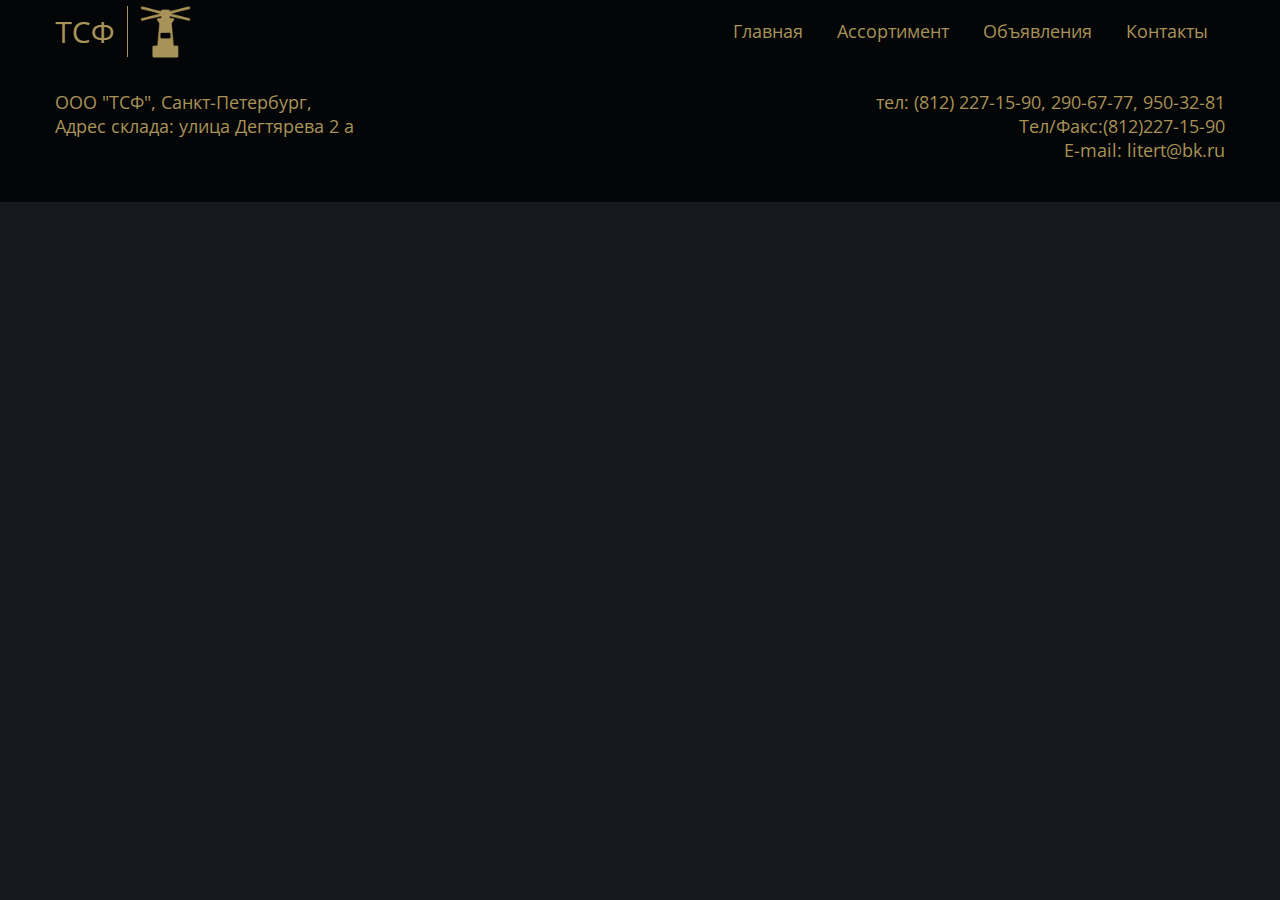
==== contacts.html @ aa2908b6 "Добавляет страницу "Контакты"" ====
<!DOCTYPE html>
<html>
<head>
	<meta charset="utf-8">
	<title>ТСФ- Главная</title>
	<link rel="stylesheet" type="text/css" href="css/main_style.css">
</head>
<body>
	<div id="wrapper">
		<div id="header">
			<div id="head">
				<div id="logo">
					<a href="#"><img src="res/logo.png" alt="Логотип"></a>
				</div>
				<div id="menu">
					<ul>
						<li><a href="#">Главная</a></li>
						<li><a href="#">Ассортимент</a></li>
						<li><a href="#">Объявления</a></li>
						<li><a href="#">Контакты</a></li>
					</ul>
				</div>
			</div>	
		</div>
		
		<div id="main-footer">
			<div id="footer">
				<p id="footer-left">ООО "ТСФ", Санкт-Петербург,<br> Адрес склада: улица Дегтярева 2 а </p>
				<p id="footer-right">тел: (812) 227-15-90, 290-67-77, 950-32-81 <br> Тел/Факс:(812)227-15-90<br>E-mail: litert@bk.ru</p>
			</div>
		</div>
	</div>
</body>
</html>
---- css/main_style.css ----
@import url(reset.css);
@import url('https://fonts.googleapis.com/css?family=Open+Sans');

.clear {
	clear: both;
}

body {
	background: #15191D;
	font: 18px 'Open Sans', sans-serif;
}

a {
	text-decoration: none;
}

#wrapper {
	margin: 0 auto;
}

#header {
	background: #040506;
	width: 100%;
	height: 64px;
}

#head {
	margin: 0 auto;
	background: #040506;
	width: 1200px;
	height: 64px;
}

#logo {
	margin: 5.5px 0 6px 15px;
	width: 136px;
	height: 51.5px;
	float: left;
}

#menu {
	margin: 0 15px 0 0;
	float: right;
}

#menu ul li {
	float: left;
	text-align: center;
}

#menu a {
	line-height: 3.5;
	padding: 15px 17px;
	color: #A79258;
}

#menu ul li:hover {
	background: #212122;
}

#header-image {
	height: 527px;
	min-width: 960px;
	max-width: 1920px;
	margin: 0 auto;
	position: relative;
}

#main-title {
	margin: 0 auto;
	position: absolute;
	width: 100%;
	height: 186px;
	text-align: center;
	font: 45px 'Palatino Linotype', sans-serif;
	color: #DCC585;
	top: 78px;
	bottom: 263px;
}

#arrow-down {
	text-align: center;
	margin: 0 auto;
	position: absolute;
	width: 100%;
	height: 31px;
	top: 477px;
	bottom: 19px;
}

#slide-buttoms {
	margin: 0 auto;
	position: absolute;
	right: 31px;
	bottom: 25px;
	top: 477px;
	float: right;
}
#slide-buttoms ul li {
	float: left;
	margin-left: 10px;
}

#content-box {
	min-height: calc(100vh - 138px);
	position: relative;
	margin: 0 auto;
	width: 1200px;
	background: #15191D;
	margin: 0 auto;
	height: 883px;
}

#offer-title {
	padding-top: 10px;
	line-height: 1.4;
	text-align: center;
	font: 38px 'Open Sans', sans-serif;
	color:#A79258;
}

.card {
	margin-top: 12.5px;
	margin-bottom: 29px;
	position: relative;
/*	background: url(../res/offer-1.png) 100% no-repeat;*/
	text-align: center;
	height:375px;
	width:550.5px;
	border:  2px solid #A79258;
	background-clip: border-box;
	display: block;
}

.mirror {
	width:550.5px;
	top: 285px;
	position: absolute;
}

.offer-text {
	font: 18px 'Open Sans', sans-serif;
	color: #FFFBFC;
	position: absolute;
	bottom: 16.5px;
	text-align: center;
	margin: 0 auto;
	left: 3.6px;
	right: 3.7px;
}

#content-box-1 {
	left: 15px;
	position: absolute;
	float: left;
}

#content-box-2 {
	right: 15px;
	position: absolute;
	float: right;
}

#main-footer {
	background: #040506;
	width: 100%;
	height: 138px;
}

#footer {
	position: relative;
	color: #A79258;
	font: 18px 'Open Sans', sans-serif;
	margin: 0 auto;
	width: 1200px;
	height: 138px;
	background: #040506;
}

#footer-left {
	top: 26px;
	left: 15px;
	position: absolute;
	float: left;
	text-align: left;

}

#footer-right {
	top: 26px;
	right: 15px;
	position: absolute;
	float: right;
	text-align: right;
}
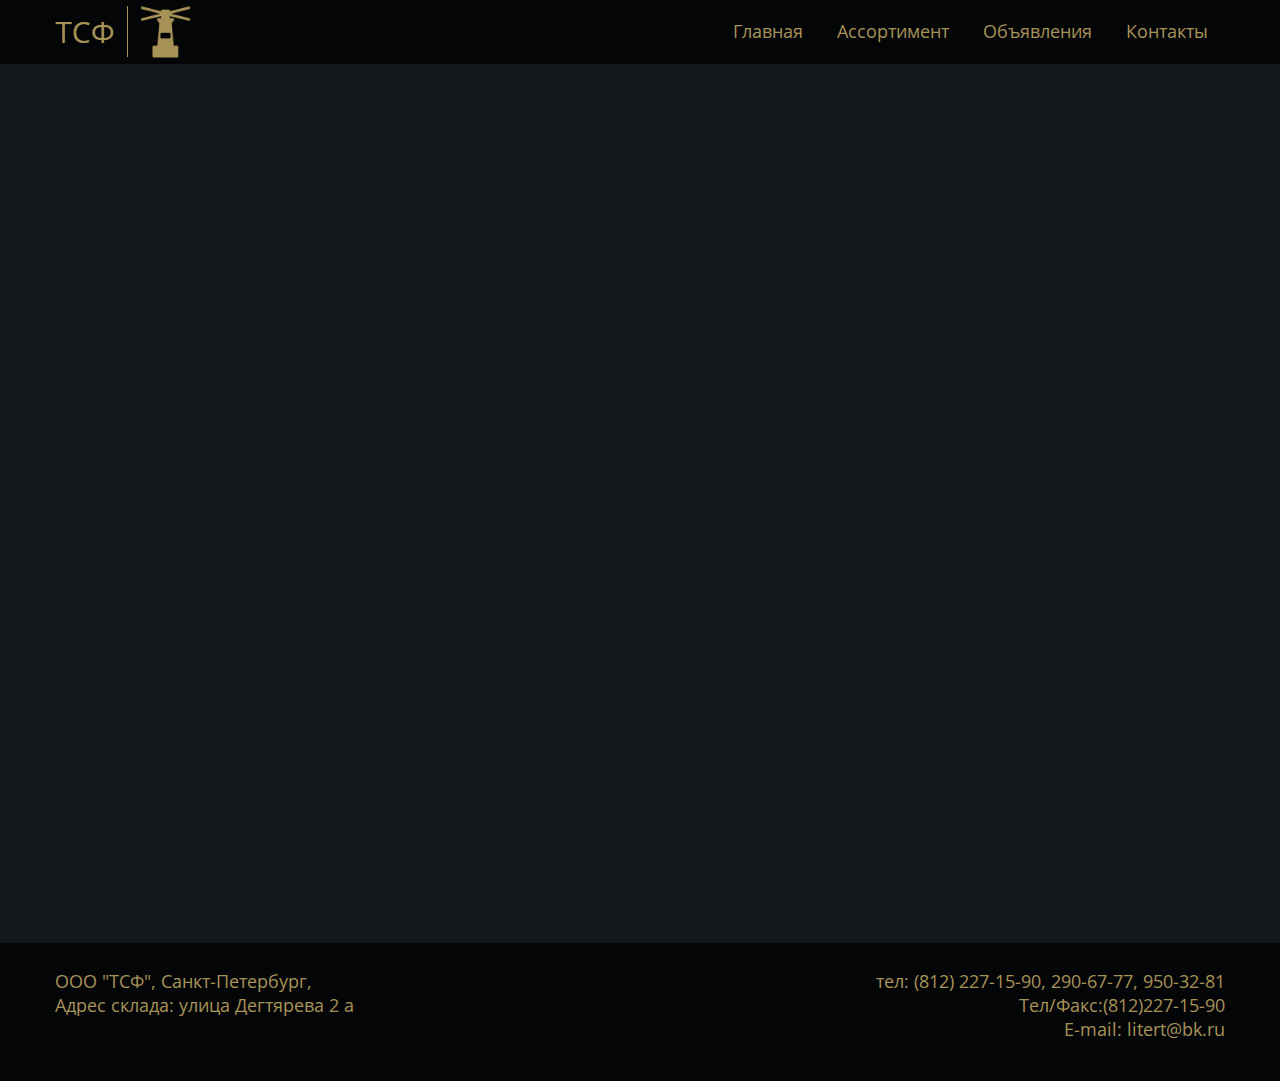
==== commit 5fdc2117: "Прибивает шапку контактам" ====
--- a/contacts.html
+++ b/contacts.html
@@ -22,7 +22,9 @@
 				</div>
 			</div>	
 		</div>
+		<div id="contact-box">
 		
+		</div>
 		<div id="main-footer">
 			<div id="footer">
 				<p id="footer-left">ООО "ТСФ", Санкт-Петербург,<br> Адрес склада: улица Дегтярева 2 а </p>
--- a/css/main_style.css
+++ b/css/main_style.css
@@ -109,6 +109,16 @@
 	background: #15191D;
 	margin: 0 auto;
 	height: 883px;
+}
+
+#contact-box {
+	min-height: calc(100vh - 138px);
+	position: relative;
+	margin: 0 auto;
+	width: 1200px;
+	background: #15191D;
+	margin: 0 auto;
+	height: 879px;
 }
 
 #offer-title {
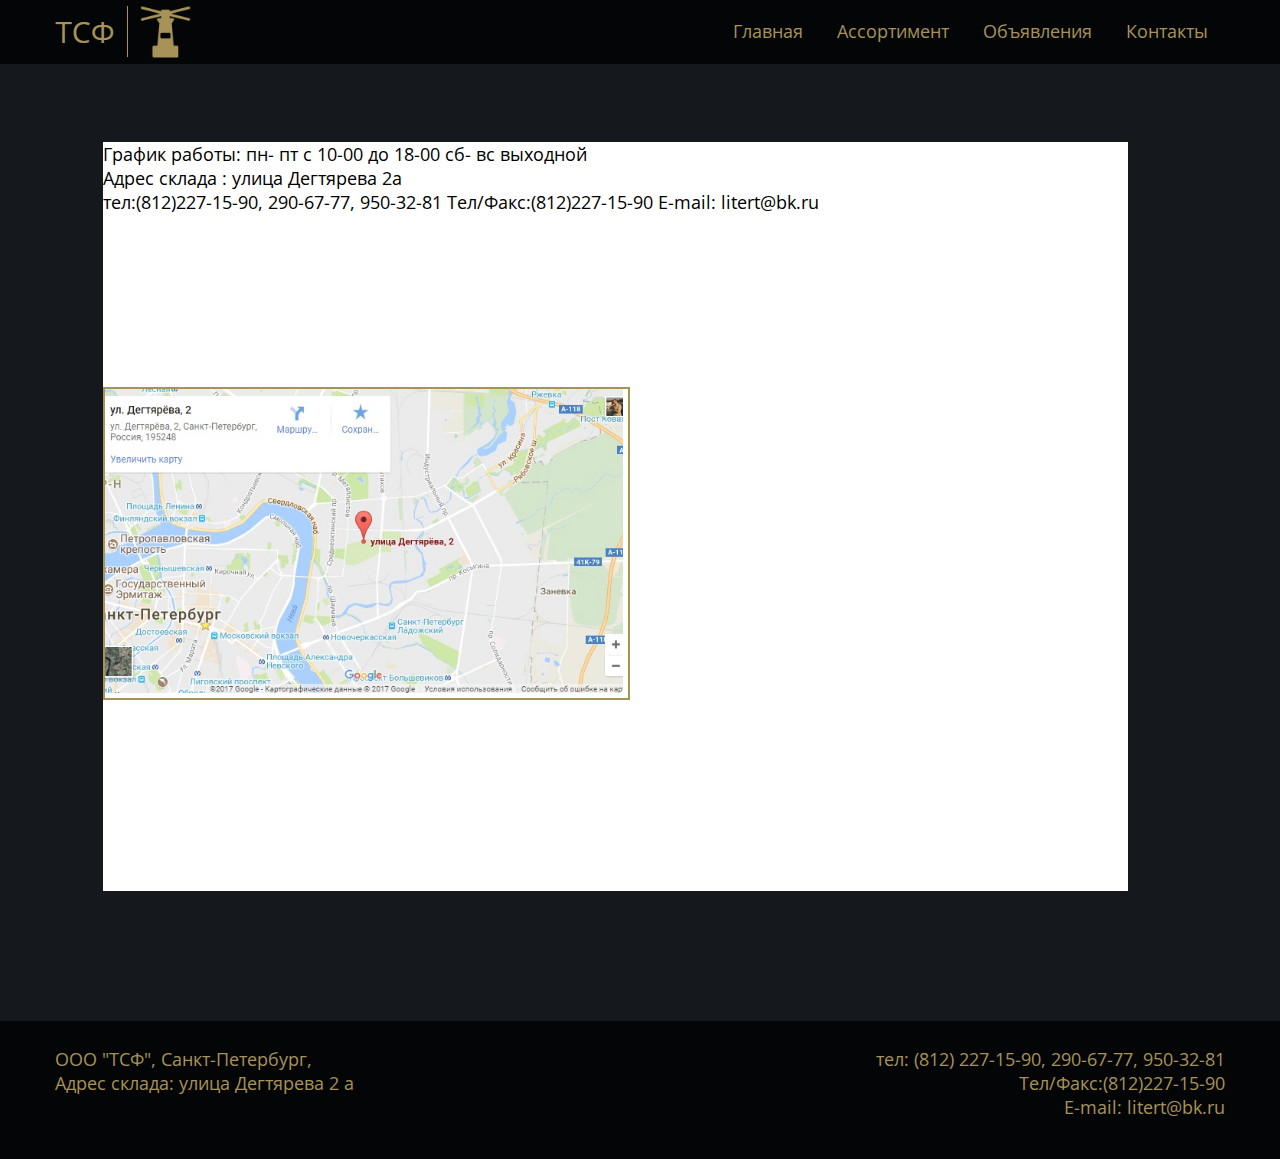
==== commit 0749cf27: "Добавляет страницу "Контакты"" ====
--- a/contacts.html
+++ b/contacts.html
@@ -14,16 +14,34 @@
 				</div>
 				<div id="menu">
 					<ul>
-						<li><a href="#">Главная</a></li>
+						<li><a href="main.html">Главная</a></li>
 						<li><a href="#">Ассортимент</a></li>
 						<li><a href="#">Объявления</a></li>
-						<li><a href="#">Контакты</a></li>
+						<li><a href="contacts.html">Контакты</a></li>
 					</ul>
 				</div>
 			</div>	
 		</div>
 		<div id="contact-box">
-		
+			<div id="info">
+			<div id="where-map"></div>
+			<div class="clear"></div>
+			<!-- <div id="central-line"></div> -->
+			<div id="contacts-text">
+				<p id="adrs1">График работы:
+					пн- пт 
+					с 10-00 до 18-00
+					сб- вс
+					выходной
+				</p>
+				<p id="adrs2">Адрес склада : улица Дегтярева 2а
+				</p>
+				<p id="adrs3">тел:(812)227-15-90, 290-67-77, 950-32-81
+					Тел/Факс:(812)227-15-90
+					E-mail: litert@bk.ru
+				</p>
+			</div>
+			</div>
 		</div>
 		<div id="main-footer">
 			<div id="footer">
--- a/css/main_style.css
+++ b/css/main_style.css
@@ -119,6 +119,37 @@
 	background: #15191D;
 	margin: 0 auto;
 	height: 879px;
+}
+
+#info {
+	position: relative;
+	margin: 0 auto;
+	width: 1025px;
+	height: 749px;
+	background: white;
+	margin: 77.5px 112px 52.5px 63px;
+}
+
+#where-map {
+	float: left;
+	position: absolute;
+	height: 309px;
+	width: 523px;
+	background: url(../res/map.png) no-repeat;
+	border:  2px solid #A79258;
+	margin: 245.5px 4.5px 194.5px 0;
+}
+
+#central-line {
+	float: right;
+	width: 20px;
+	height: 749px;
+	position: absolute;
+	background: #A79258;
+}
+
+#contacts-text {
+	
 }
 
 #offer-title {
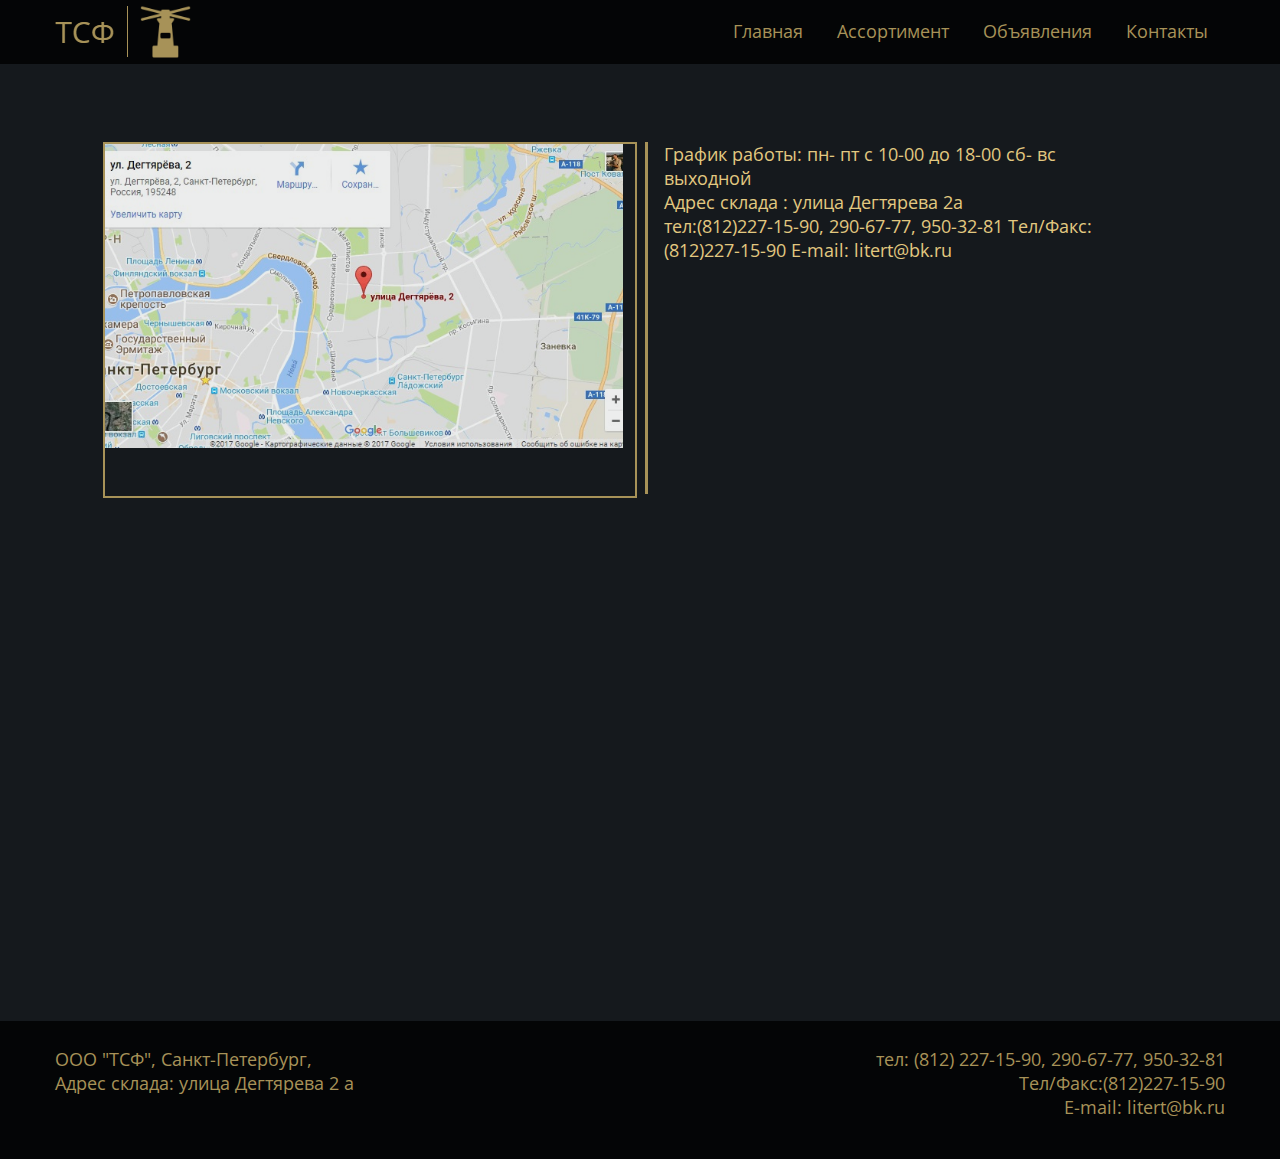
==== commit 6e9e8e4e: "Начал верстать контакты" ====
--- a/contacts.html
+++ b/contacts.html
@@ -25,8 +25,6 @@
 		<div id="contact-box">
 			<div id="info">
 			<div id="where-map"></div>
-			<div class="clear"></div>
-			<!-- <div id="central-line"></div> -->
 			<div id="contacts-text">
 				<p id="adrs1">График работы:
 					пн- пт 
--- a/css/main_style.css
+++ b/css/main_style.css
@@ -124,20 +124,19 @@
 #info {
 	position: relative;
 	margin: 0 auto;
-	width: 1025px;
-	height: 749px;
-	background: white;
+	width: 1032.7px;
+	height: 354px;
+
 	margin: 77.5px 112px 52.5px 63px;
 }
 
 #where-map {
-	float: left;
-	position: absolute;
-	height: 309px;
-	width: 523px;
+	position: absolute;
+	height: 352px;
+	width: 529.7px;
 	background: url(../res/map.png) no-repeat;
 	border:  2px solid #A79258;
-	margin: 245.5px 4.5px 194.5px 0;
+	top: ;
 }
 
 #central-line {
@@ -149,7 +148,14 @@
 }
 
 #contacts-text {
-	
+	color: #E2C880;
+	font: 18px 'Open Sans', sans-serif;
+	position: absolute;
+	right: 0;
+	width: 472px;
+	height: 352px;
+	border-left: 3px solid #A79258;
+	padding-left: 15.5px;
 }
 
 #offer-title {
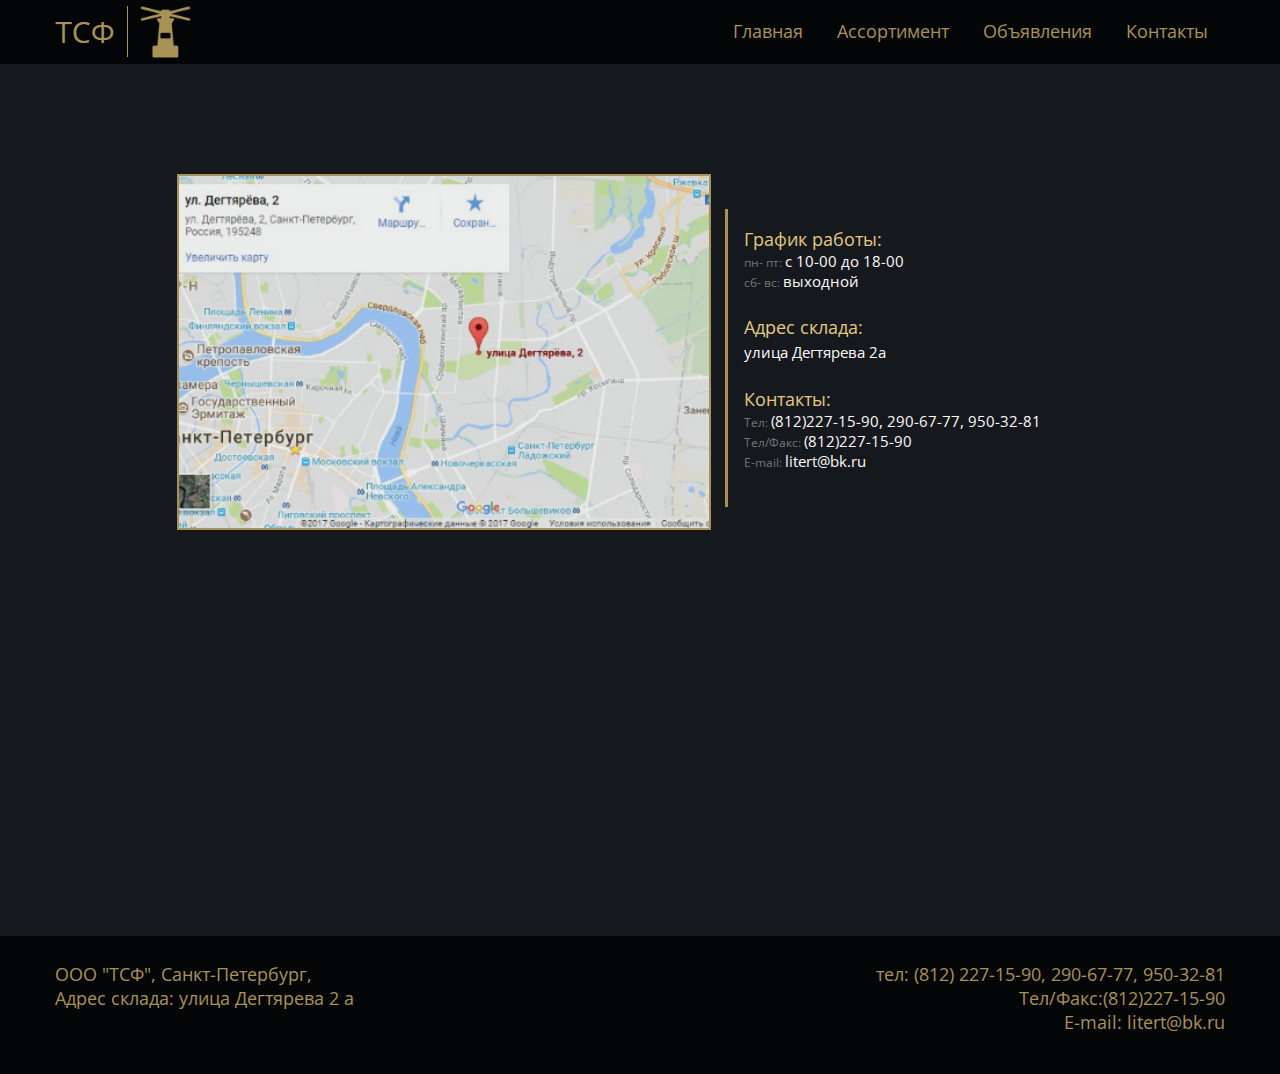
==== commit 6b717fae: "Отверстал контакты" ====
--- a/contacts.html
+++ b/contacts.html
@@ -26,18 +26,17 @@
 			<div id="info">
 			<div id="where-map"></div>
 			<div id="contacts-text">
-				<p id="adrs1">График работы:
-					пн- пт 
-					с 10-00 до 18-00
-					сб- вс
-					выходной
-				</p>
-				<p id="adrs2">Адрес склада : улица Дегтярева 2а
-				</p>
-				<p id="adrs3">тел:(812)227-15-90, 290-67-77, 950-32-81
-					Тел/Факс:(812)227-15-90
-					E-mail: litert@bk.ru
-				</p>
+				<p class="main-p">График работы:</p>
+					<p class="settings">пн- пт: <em> с 10-00 до 18-00 </em></p>
+					<p class="settings">сб- вс: <em>выходной</em></p><br>
+				
+				<p class="main-p">Адрес склада: <br><em>улица Дегтярева 2а</em></p><br>
+					
+				<p class="main-p">Контакты:</p>
+				<p class="settings">Тел: <em>(812)227-15-90, 290-67-77, 950-32-81</em></p>
+					<p class="settings">Тел/Факс: <em>(812)227-15-90</em></p>
+					<p class="settings">E-mail: <em>litert@bk.ru</em></p>
+				
 			</div>
 			</div>
 		</div>
--- a/css/main_style.css
+++ b/css/main_style.css
@@ -118,25 +118,26 @@
 	width: 1200px;
 	background: #15191D;
 	margin: 0 auto;
-	height: 879px;
+	height: 100%;
 }
 
 #info {
+	display: block;
 	position: relative;
 	margin: 0 auto;
 	width: 1032.7px;
 	height: 354px;
-
-	margin: 77.5px 112px 52.5px 63px;
+	margin: 110px 112px 52.5px 137px;
 }
 
 #where-map {
+	display: block;
 	position: absolute;
 	height: 352px;
 	width: 529.7px;
 	background: url(../res/map.png) no-repeat;
 	border:  2px solid #A79258;
-	top: ;
+	background-size: cover;
 }
 
 #central-line {
@@ -147,15 +148,27 @@
 	background: #A79258;
 }
 
-#contacts-text {
+#contacts-text{
+	top: 35px;
 	color: #E2C880;
 	font: 18px 'Open Sans', sans-serif;
 	position: absolute;
-	right: 0;
-	width: 472px;
-	height: 352px;
+	right: 100px;
+	width: 366px;
+	height: 280px;
 	border-left: 3px solid #A79258;
 	padding-left: 15.5px;
+	padding-top: 18px;
+}
+
+.settings {
+	color: #757575;
+	font: 12px 'Open Sans', sans-serif;
+}
+
+em {
+	color: #FFFBFC;
+	font: 15px 'Open Sans', sans-serif;
 }
 
 #offer-title {
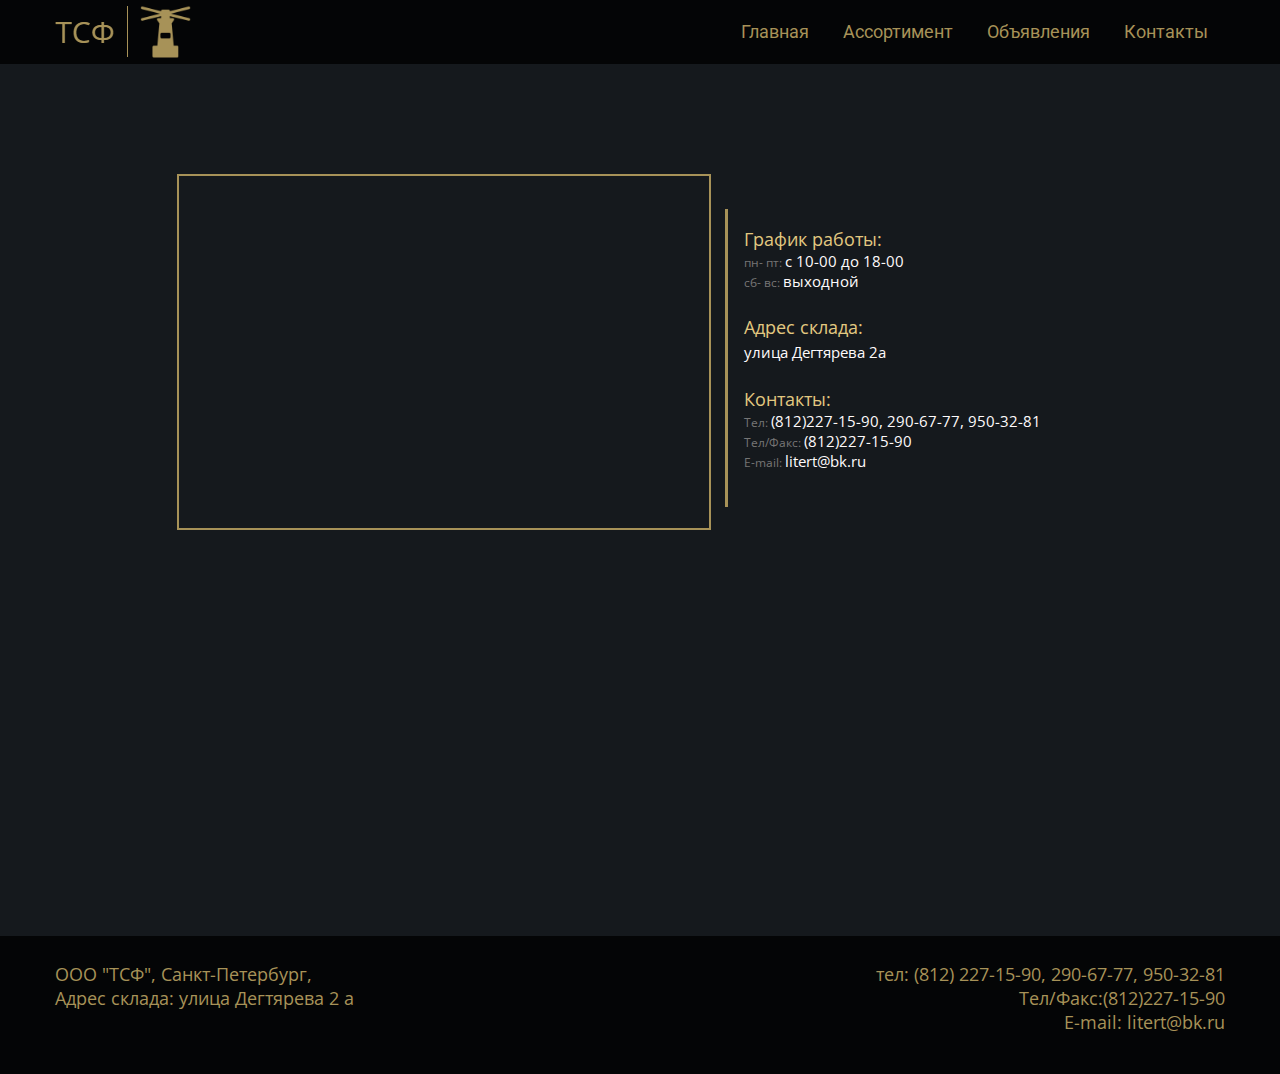
==== commit ee160924: "Карта яндекса и попап объявления" ====
--- a/contacts.html
+++ b/contacts.html
@@ -1,6 +1,24 @@
 <!DOCTYPE html>
 <html>
 <head>
+	<script
+  src="https://code.jquery.com/jquery-3.2.1.js"
+  integrity="sha256-DZAnKJ/6XZ9si04Hgrsxu/8s717jcIzLy3oi35EouyE="
+  crossorigin="anonymous"></script>
+
+	<script src="https://api-maps.yandex.ru/1.1/index.xml" type="text/javascript"></script>
+
+	<script type="text/javascript">
+    // Создает обработчик события window.onLoad
+    YMaps.jQuery(function () {
+        // Создает экземпляр карты и привязывает его к созданному контейнеру
+        var map = new YMaps.Map(YMaps.jQuery(".YMapsID")[0]);
+            
+        // Устанавливает начальные параметры отображения карты: центр карты и коэффициент масштабирования
+        map.setCenter(new YMaps.GeoPoint(30.42558089, 59.95056414), 16);
+    })
+</script>
+
 	<meta charset="utf-8">
 	<title>ТСФ- Главная</title>
 	<link rel="stylesheet" type="text/css" href="css/main_style.css">
@@ -16,7 +34,7 @@
 					<ul>
 						<li><a href="main.html">Главная</a></li>
 						<li><a href="#">Ассортимент</a></li>
-						<li><a href="#">Объявления</a></li>
+						<li><a href="ads.html">Объявления</a></li>
 						<li><a href="contacts.html">Контакты</a></li>
 					</ul>
 				</div>
@@ -24,7 +42,7 @@
 		</div>
 		<div id="contact-box">
 			<div id="info">
-			<div id="where-map"></div>
+			<div class="YMapsID" id="where-map"></div>
 			<div id="contacts-text">
 				<p class="main-p">График работы:</p>
 					<p class="settings">пн- пт: <em> с 10-00 до 18-00 </em></p>
--- a/css/main_style.css
+++ b/css/main_style.css
@@ -1,6 +1,6 @@
 @import url(reset.css);
 @import url('https://fonts.googleapis.com/css?family=Open+Sans');
-
+@import url('https://fonts.googleapis.com/css?family=Roboto');
 .clear {
 	clear: both;
 }
@@ -8,6 +8,12 @@
 body {
 	background: #15191D;
 	font: 18px 'Open Sans', sans-serif;
+}
+
+.ads-body {
+	background: url(../res/Background-ads.png) no-repeat;
+	background-size: cover;
+	height: 100%;
 }
 
 a {
@@ -121,6 +127,292 @@
 	height: 100%;
 }
 
+#ads-box, #ads-opacy {
+	min-height: calc(100vh - 138px);
+	position: relative;
+	height: 100%;
+	margin: 0 auto;
+	width: 1200px;
+}
+
+#ads-opacy {
+	background: rgba(119, 119, 119, 0.52);;
+	width: 100%;
+	height: 100%;
+
+}
+
+#ads-block {
+	position: relative;
+	padding: 60.9px 15px 43.5px 16px;
+	width: 1169.05px;
+	height: 170px;
+}
+
+#ads-block-add {
+	position: relative;
+	padding: 60.9px 15px 0 16px;
+	width: 1169.05px;
+	height: 70px;
+}
+
+
+
+#ads-title {
+	font: 45px 'Open Sans', sans-serif;
+	color: #FFFBFC;
+	display: block;
+	text-align: center;
+}
+
+#buttons {
+	position: relative;
+	color: #FFFBFC;
+	margin-top: 45.5px;
+}
+
+#buttons a{
+	font: 20px 'Open Sans', sans-serif;
+  	text-align: center;
+  	line-height: 2.6;
+  	color: #FFFBFC;
+}
+
+#button-add:hover, #button-show:hover {
+	background: #606278 ;
+}
+
+#button-add, #button-show {
+	position: absolute;
+	background: #51536B;
+	border: 1px solid #DDDCDC;
+	height: 59px;
+	width: 329.82px;
+	line-height: 2.9;
+
+}
+
+#button-add {
+	left: 420px;
+}
+
+#button-show {
+	left: 595.1px;
+}
+
+#ads-block-middle {
+	margin: 0 auto;
+	height: 601px;
+	width: 1169.05px;
+	position: relative;
+	padding-bottom: 93px;
+}
+
+#left-side-ad, #right-side-ad {
+	position: absolute;
+	height: 620px;
+	width: 548.5px;
+
+
+}
+
+#left-side-ad {
+	left: 0;
+}
+
+#right-side-ad {
+	right: 0;
+
+}
+
+.ad-card{
+	position: relative;
+	width: 548.14px;
+	height: 186.4px;
+	margin-bottom: 23px;
+}
+
+.ad-card-photo {
+	position: absolute;
+	left: 0;
+	width: 184.66px;
+	height: 186.4px;
+}
+
+.ad-card-title {
+	position: absolute;
+	right: 0;
+	width: 364.36px;
+	height: 33px;
+	background: #464143;
+}
+
+.ad-type {
+	font: 20px 'Open Sans', sans-serif;
+	color: #FFFBFC;
+	position: absolute;
+	left: 22.7px;
+	top: 1px;
+}
+
+.ad-date {
+	font: 10px 'Open Sans', sans-serif;
+	color: #CCCBCB;
+	position: absolute;
+	right: 49.7px;
+	top: 10px;
+}
+
+.ad-content {
+	background: #EEEDED;
+	position: absolute;
+	top: 33px;
+	right: 0;
+	width: 364.36px;
+	height: 154px;
+}
+
+.ad-name {
+	font: 12px 'Open Sans', sans-serif;
+	color: #37444D;
+	position: absolute;;
+	top: 10px;
+	left: 27px;
+	width: 324.34px;
+}
+
+.ad-content-text {
+	position: absolute;
+	color: #435E70;
+	font: 11px 'Open Sans', sans-serif;
+	line-height: 1.3;
+	width: 323.89px;
+	height: 83px;
+	left: 27px;
+	top: 34px;
+}
+
+.ad-price {
+	position: absolute;
+	color: #6E7A82;
+	font: 12px 'Open Sans', sans-serif;
+	left: 27px;
+	bottom: 8.5px;
+}
+
+.ad-info-button {
+	position: absolute;
+	color: #0083DB;
+	font: 12px 'Open Sans', sans-serif;
+	right: 17.4px;
+	bottom: 8.5px;
+	text-transform: uppercase;
+}
+
+.ad-info-button:hover {
+	text-decoration: underline;
+}
+
+#new-ad {
+	position: relative;
+	background: #EEEDED;
+	border: 1px solid #DDDCDC;
+	margin: 0 auto;
+	width: 722.22px;
+	height: 690.7px;
+	margin-bottom: 107.8px;
+	margin-top: 47.5px;
+}
+
+#data-place{
+	text-align: center;
+	margin: 0 auto;
+	width: 364px;
+	height: 400px;
+	margin: 44.5px 178.7px 246.2px 179.5px;
+}
+
+#data-place input {
+	margin: 0 auto;
+	width: 355px;
+	height: 35px;
+	margin-top: 3px;
+	margin-bottom: 10px;
+}
+
+#data-place label, #upload_photo label {
+	font: 20px 'Open Sans', sans-serif;	
+	line-height: 1.4;
+	color: #95989A;
+}
+
+#upload_photo label {
+	position: absolute;
+	left: 76px;
+}
+
+#upload_photo {
+	padding-top: 10px;
+	top: 454.5px;
+	left: 179.5px;
+	position: absolute;
+	width: 364px;
+	height: 113.5px;
+}
+
+#new-ad-photo {
+	position: absolute;
+	bottom: 0;
+	left: 50.5px;
+}
+
+#buttons-upload {
+	position: absolute;
+	right: 49px;
+	bottom: 3px;
+}
+
+#button-load, #button-delete {
+	width: 165px;
+	height: 29.52px;
+	background: #A79258;
+	font: 15px 'Open Sans', sans-serif;
+	color: #FFFFFF;
+	text-align: center;
+	border: 1px solid #DDDCDC;
+	line-height: 1.7;
+}
+
+#button-delete {
+	margin-top: 10px;
+}
+
+#button-load:hover, #button-delete:hover {
+	background: #af9b67;
+}
+
+#button-send {
+	font: 20px 'Open Sans', sans-serif;
+  	text-align: center;
+  	line-height: 2.9;
+  	color: #FFFBFC;
+  	position: absolute;
+	background: #51536B;
+	border: 1px solid #DDDCDC;
+	height: 59px;
+	width: 329.82px;
+	top: 610px;
+	left: 196.5px;
+}
+
+#button-send:hover {
+	background: #606278 ;
+}
+
+
+
+
+
 #info {
 	display: block;
 	position: relative;
@@ -135,9 +427,9 @@
 	position: absolute;
 	height: 352px;
 	width: 529.7px;
-	background: url(../res/map.png) no-repeat;
-	border:  2px solid #A79258;
-	background-size: cover;
+/*	background: url(../res/map.png) no-repeat;
+*/	border:  2px solid #A79258;
+/*	background-size: cover;*/
 }
 
 #central-line {
@@ -252,4 +544,143 @@
 	position: absolute;
 	float: right;
 	text-align: right;
+}
+
+#data-place input[type="text"] {
+	font: 18px 'Open Sans', sans-serif;
+}
+
+/*Тут у нас попап*/
+
+.b-popup{
+    width:100%;
+    min-height:100%;
+    background-color: rgba(0,0,0,0.5);
+    overflow:hidden;
+    position:fixed;
+    top:0px;
+}
+.b-popup .b-popup-content{
+    margin:40px auto 0px auto;
+    width:100px;
+    height: 40px;
+    padding:10px;
+    background-color: #c5c5c5;
+    border-radius:5px;
+    box-shadow: 0px 0px 10px #000;
+}
+
+/*Тут у нас попап*/
+
+.ad-full {
+	position: relative;
+	margin: 0 auto;
+	width: 871.39px;
+	height: 982.85px;
+	background: #FFFFFF;
+	left: 0;
+	top: 0;
+}
+
+.ad-full p, a {
+	font-family: 'Roboto', sans-serif;
+}
+
+.ad-full-header {
+	font-size: 32px;
+	width: 100%;
+	height: 181.7px;
+}
+
+.users-photo {
+	width: 101.32px;
+	height: 101.32px;
+	position: absolute;
+	left: 40.5px;
+	top: 39.9px;
+}
+
+.users-name {
+	position: absolute;
+	top: 42.4px;
+	left: 173.5px;
+}
+
+.users-action {
+	position: absolute;
+	top: 93.7px;
+	left: 173.5px;
+	color: #757575;
+}
+
+.close-popup {
+	width: 20px;
+	height: 20px;
+	position: absolute;
+	right: 29.1px;
+	top: 29.1px;
+	background: url(../res/Union.png) no-repeat;
+}
+
+.close-popup:hover {
+	width: 20px;
+	height: 20px;
+	position: absolute;
+	right: 30.1px;
+	top: 28.1px;
+	background: url(../res/Union-shadow.png) no-repeat;
+}
+
+.ad-full-photo {
+	width: 100%;
+	height: 426.72px;
+}
+
+.ad-full-name {
+	font-size: 34px;
+	position: absolute;
+	left: 40.5px;
+	top: 621.4px;
+}
+
+.ad-full-description {
+	display: block;
+	width: 791.14px;
+	height: 189.26px;
+	position: absolute;
+	left: 40.5px;
+	top: 675px;
+	font-size: 25px;
+}
+
+.ad-full-buttons {
+	position: absolute;
+	left: 40.5px;
+	bottom: 54.9px;	
+}
+
+.ad-full-show-num {
+	margin-right: 65px;
+}
+
+.ad-full-buttons a{
+	color: #4D4D4D;
+	font-size: 25px;
+}
+
+.ad-full-buttons a:hover {
+	text-decoration: underline;
+}
+
+.popup {
+	position: absolute;
+	left: 156.5px;
+	top: 48.4px;
+	z-index: 1;
+	background-color: #c5c5c5;
+}
+
+.YMapsID {
+	width: 100%;
+	height: 100%;
 }